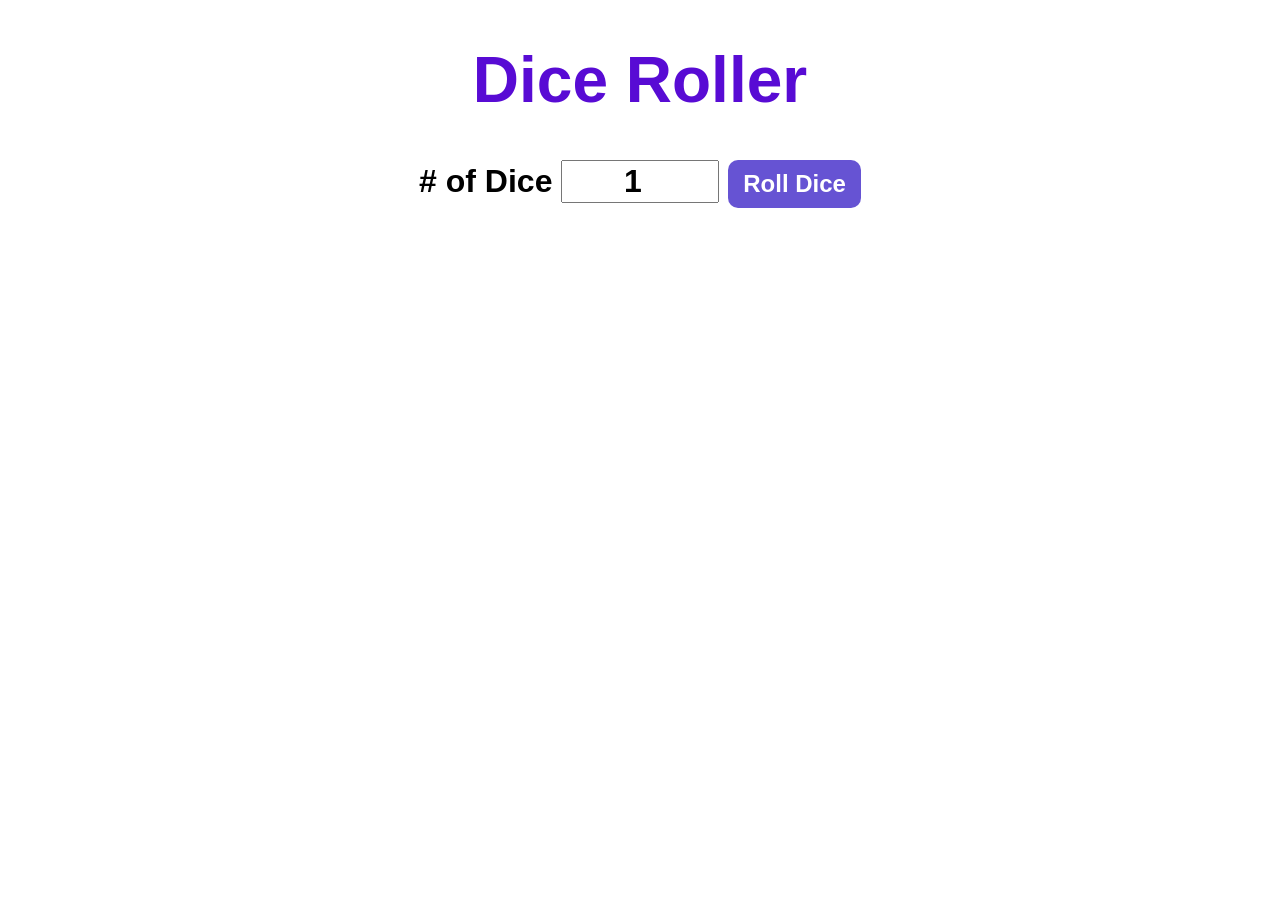
==== Dice-roller/dice.html @ e3657180 "Dice Roller" ====
<!DOCTYPE html>
<html lang="en">
<head>
    <meta charset="UTF-8">
    <meta name="viewport" content="width=device-width, initial-scale=1.0">
    <title>My Website-dice-roller</title>
    <link rel="stylesheet" href="dice.css">
</head>
<body>
   <div id="container">
        <h1>Dice Roller</h1>
        <label># of Dice </label>
        <input type="number" id="numOfDice" value="1" min="1">
        <button type="button" onclick="rollDice()">Roll Dice</button>
        <div id="diceResult"></div>
        <div id="diceImages"></div>

   </div>
    <script src="dice.js"></script>
</body>
</html>
---- Dice-roller/dice.css ----
#container{
    font-family: Arial, sans-serif;
    text-align: center;
    font-size: 2rem;
    font-weight: bold;
}
h1{
    color: rgb(88, 11, 212);
}
button{
    font-size: 1.5rem;
    padding:10px 15px;
    border-radius: 10px;
    border: none;
    background-color: hsla(249, 89%, 40%, 0.7);
    color: white;
    font-weight: bold;
    cursor: pointer;

}
button:hover{
    background-color: hsla(220, 84%, 45%, 0.5);
}
button:active{
    background-color: hsla(220, 84%, 45%, 0.9);
}
input{
    font-size: 2rem;
    width: 150px;
    text-align: center;
    font-weight: bold;
}
#diceResult{
    margin: 25px;
}
#diceImages img{
    width: 150px;
    margin: 5px;
}
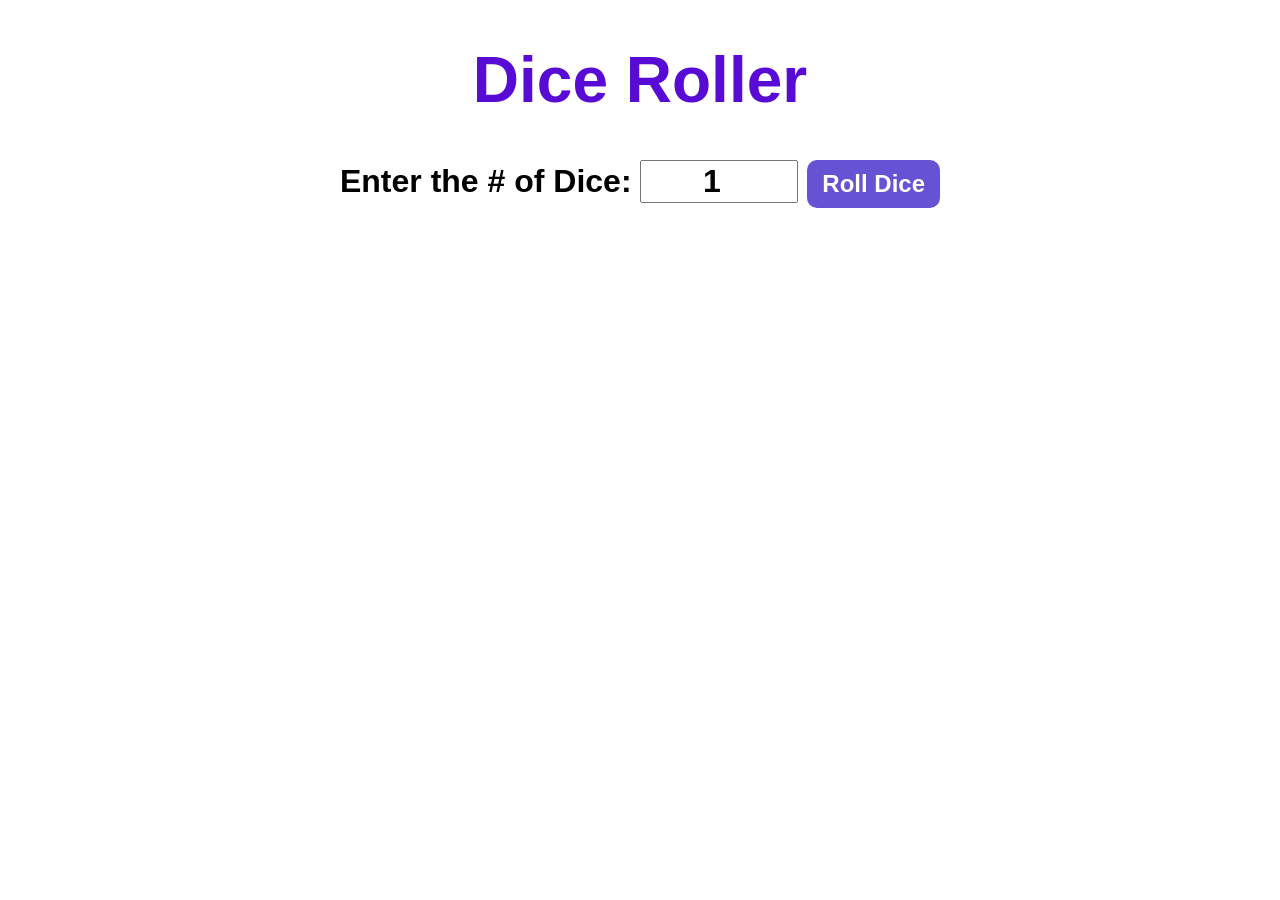
==== commit 19b0e100: "Add Roll project and create project homepage and style it" ====
--- a/Dice-roller/dice.html
+++ b/Dice-roller/dice.html
@@ -9,7 +9,7 @@
 <body>
    <div id="container">
         <h1>Dice Roller</h1>
-        <label># of Dice </label>
+        <label>Enter the # of Dice: </label>
         <input type="number" id="numOfDice" value="1" min="1">
         <button type="button" onclick="rollDice()">Roll Dice</button>
         <div id="diceResult"></div>
